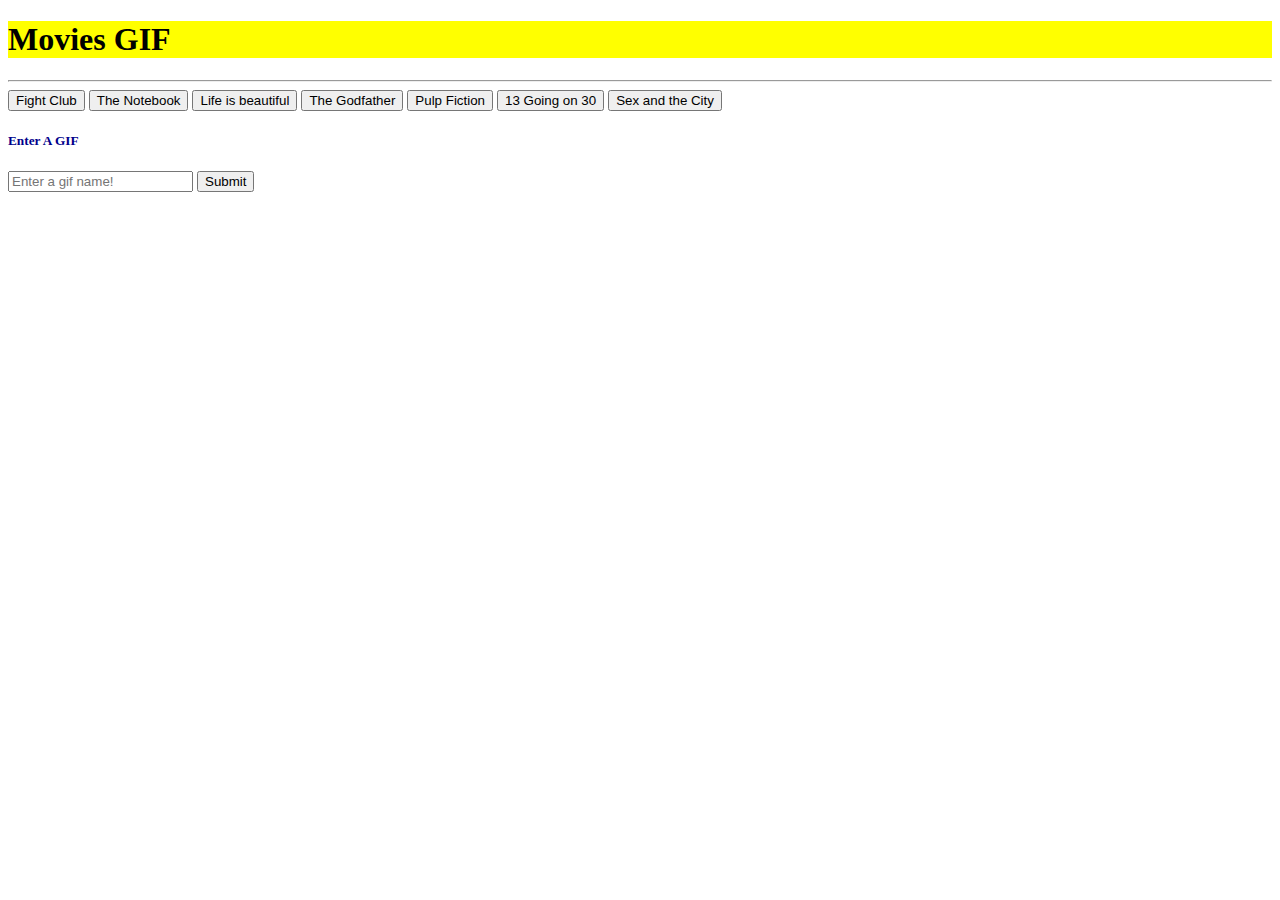
==== index.html @ d0dac59d "updated version" ====
<!DOCTYPE html>
<html lang="en">
<head>
  <meta charset="UTF-8">
  <meta name="viewport" content="width=device-width, initial-scale=1.0">
  <meta http-equiv="X-UA-Compatible" content="ie=edge">
  <title>Movies</title>

  <!-- Bootstrap-->
  <link rel="stylesheet" href="https://stackpath.bootstrapcdn.com/bootstrap/4.1.0/css/bootstrap.min.css" integrity="sha384-9gVQ4dYFwwWSjIDZnLEWnxCjeSWFphJiwGPXr1jddIhOegiu1FwO5qRGvFXOdJZ4" crossorigin="anonymous">
  <link rel="stylesheet" type="text/css" href="style.css">
</head>
<body>
    <div class="container">
      <div class="navbar navbar-light bg-light text-center">
        <h1 class="navbar-brand mb-0 h1"><strong>Movies GIF</strong></h1>
      </div>
  <hr>
    <!-- buttons -->
    <div id="buttons">
     <button data-search="Fight Club">Fight Club</button>
     <button data-search="The Notebook">The Notebook</button>
     <button data-search="Life is beautiful">Life is beautiful</button>
     <button data-search="The Godfather">The Godfather</button>
     <button data-search="Pulp Fiction">Pulp Fiction</button>
     <button data-search="13 Going on 30">13 Going on 30</button>
     <button data-search="Sex and the City">Sex and the City</button>
    </div>
     <!-- <div class="main"> -->
      <div class="card float-sm-right" style="width: 18rem;">
          <div class="card-body">
            <h5 class="gifInput"><strong>Enter A GIF</strong></h5>
            <input type="text" class="form-control" id="gifInput" placeholder="Enter a gif name!">
            <button type="submit" id='submitGif' class="btn btn-primary">Submit</button>
          </div>
        </div>
    <!-- </div> -->
    <div id="GIFArea"></div>
  <!-- ajax -->
    <script src="https://cdnjs.cloudflare.com/ajax/libs/jquery/3.2.1/jquery.min.js"></script>
    <script type="text/javascript">
    var x;
          // On click of form button
          $(document).on('click','#submitGif',function(){
            event.preventDefault();
         x = $('#gifInput').val().trim();
        console.log(x);
        $('<button>').text(x).attr('data-search',x).appendTo('#buttons');
      });
      
      $(document).on('click','button', function(){
          var x = $(this).data("search");
          console.log(x)
          var queryURL = "https://api.giphy.com/v1/gifs/search?q=" + x + "&api_key=dc6zaTOxFJmzC&limit=10";
          console.log(queryURL); 
       
        // $('#gifInput').val()
      $.ajax({
        url:queryURL,
        method:'GET'
        }).done(function(response){
            console.log(response);
            var results = response.data;
            for(var i=0;i< results.length;i++){
            var movieDiv = $("<div>");
            var movieImage = $("<img>");
            movieImage.attr("src", results[i].images.fixed_height_still.url);
            movieImage.attr('data-animate', results[i].images.fixed_height.url)
            movieImage.attr('data-still', results[i].images.fixed_height_still.url)
            movieImage.attr('data-state', 'still');

            var rating = $("<p>");
            rating.text("Rating: " +results[i].rating);

            movieDiv.append(movieImage,rating);
            $("#GIFArea").prepend (movieDiv);
            }
            // $(document).on('click','#movieImage', function())   
           
  })

  })
  $('#GIFArea').on( 'click', 'img', function () {
    console.log("click")
    console.log($(this).attr("src"))
    var 
    });
</script>

</body>
</html>
---- style.css ----
.body {
  background-color: yellow;
  color: white;
}

.navbar {
  background-color: yellow;
}

.card-body {
 color:darkblue;
}
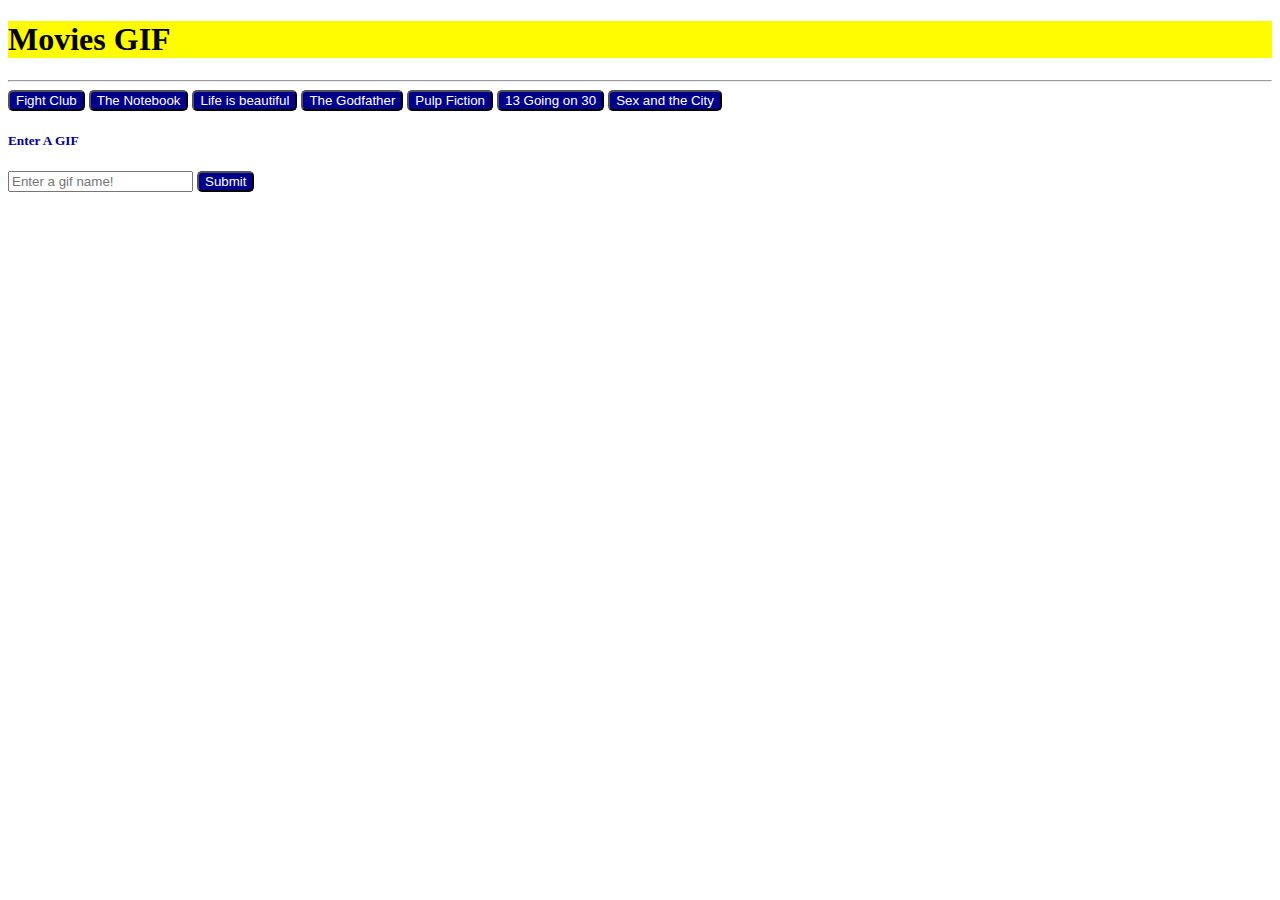
==== commit c80895ff: "final version" ====
--- a/index.html
+++ b/index.html
@@ -12,19 +12,19 @@
 </head>
 <body>
     <div class="container">
-      <div class="navbar navbar-light bg-light text-center">
+      <div class="navbar navbar-light  text-center" style="background-color: rgb(255, 251, 0)">
         <h1 class="navbar-brand mb-0 h1"><strong>Movies GIF</strong></h1>
       </div>
   <hr>
     <!-- buttons -->
     <div id="buttons">
-     <button data-search="Fight Club">Fight Club</button>
-     <button data-search="The Notebook">The Notebook</button>
-     <button data-search="Life is beautiful">Life is beautiful</button>
-     <button data-search="The Godfather">The Godfather</button>
-     <button data-search="Pulp Fiction">Pulp Fiction</button>
-     <button data-search="13 Going on 30">13 Going on 30</button>
-     <button data-search="Sex and the City">Sex and the City</button>
+     <button class="btn" data-search="Fight Club">Fight Club</button>
+     <button class="btn" data-search="The Notebook">The Notebook</button>
+     <button class="btn" data-search="Life is beautiful">Life is beautiful</button>
+     <button class="btn" data-search="The Godfather">The Godfather</button>
+     <button class="btn" data-search="Pulp Fiction">Pulp Fiction</button>
+     <button class="btn" data-search="13 Going on 30">13 Going on 30</button>
+     <button class="btn" data-search="Sex and the City">Sex and the City</button>
     </div>
      <!-- <div class="main"> -->
       <div class="card float-sm-right" style="width: 18rem;">
@@ -45,7 +45,7 @@
             event.preventDefault();
          x = $('#gifInput').val().trim();
         console.log(x);
-        $('<button>').text(x).attr('data-search',x).appendTo('#buttons');
+        $('<button>').text(x).addClass('btn').attr('data-search',x).appendTo('#buttons');
       });
       
       $(document).on('click','button', function(){
@@ -83,7 +83,19 @@
   $('#GIFArea').on( 'click', 'img', function () {
     console.log("click")
     console.log($(this).attr("src"))
-    var 
+    // var animate = this.data('animate');
+    // var still = this.data('still');
+    var state = $(this).attr("data-state");
+
+      if (state === "still") {
+        $(this).attr("src", $(this).attr("data-animate"));
+        $(this).attr("data-state", "animate");
+      } else {
+        $(this).attr("src", $(this).attr("data-still"));
+        $(this).attr("data-state", "still");
+
+    }
+    
     });
 </script>
 
--- a/style.css
+++ b/style.css
@@ -10,3 +10,9 @@
 .card-body {
  color:darkblue;
 }
+
+button{ 
+  background-color: darkblue;
+  color:white;
+  border-radius:5px;
+}